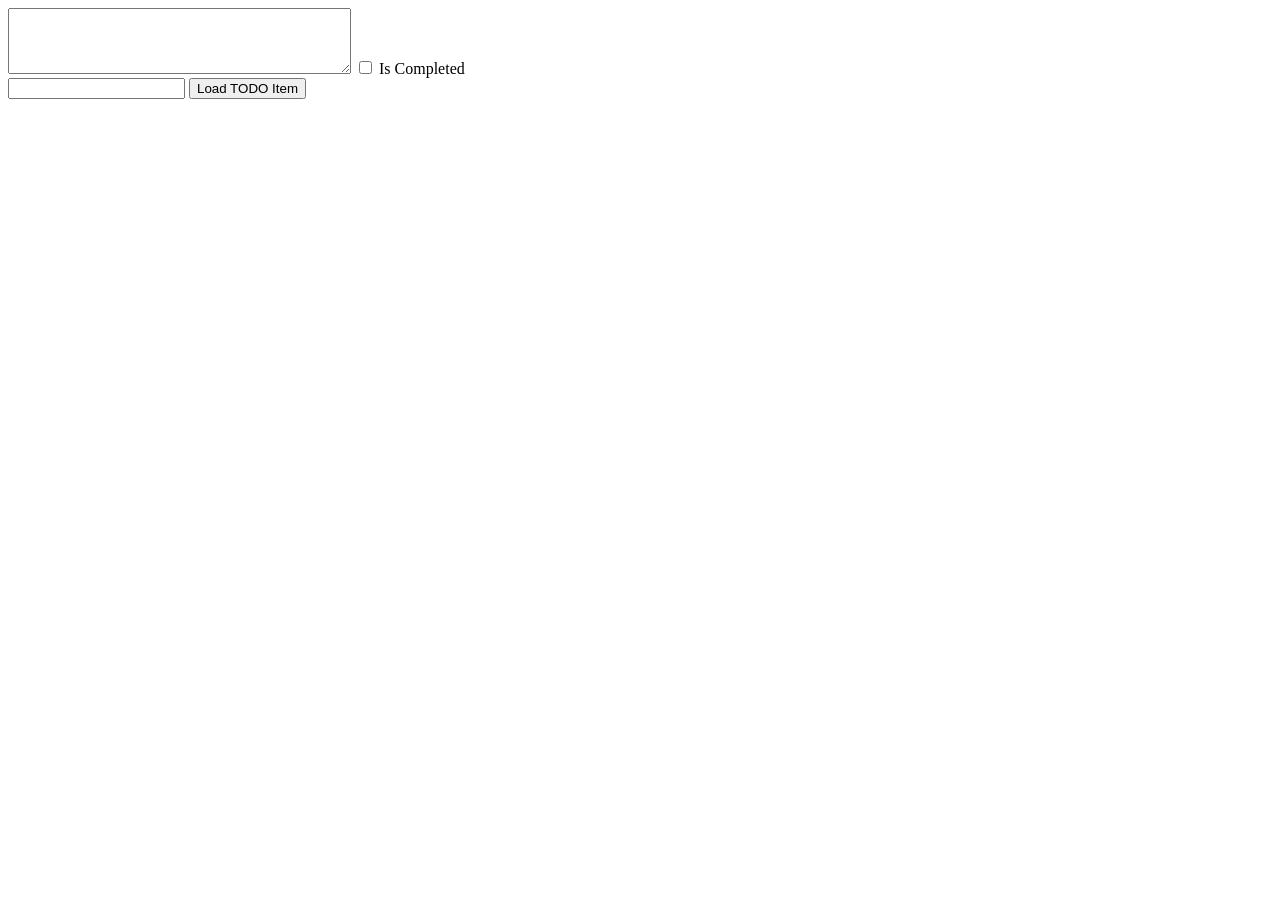
==== src/main/resources/static/EshopItemDetail.html @ e917d3de "Opraven SQL a pridan do api. Je treba otestovat api, zdali funguje." ====
<!DOCTYPE html>
<html lang="en">
<head>
    <meta charset="UTF-8">
    <title>TODO Item detail</title>
</head>

<script>

    function loadItem() {

        var requestOptions = {
            method: 'GET',
            redirect: 'follow'
        };

        var id = document.getElementById("id").value;

        fetch("http://localhost:8080/todo/"+id, requestOptions)
            .then(response => response.json())
            .then(result => {
                console.log(result);
                console.log("result.item: " + result.item);
                console.log("result.done: " + result.done);
                document.getElementById("text").value = result.item;
                document.getElementById("done").checked = result.done;

            })
            .catch(error => console.log('error', error));

    }

</script>

<body>
    <div>

        <textarea id="text" cols="40" rows="4">
        </textarea>
        <input id="done" type="checkbox">
        <label for="done">Is Completed</label>
        <br>
        <input id="id" type="text">
        <button id="load-button" onclick="loadItem()">Load TODO Item</button>
    </div>
</body>
</html>
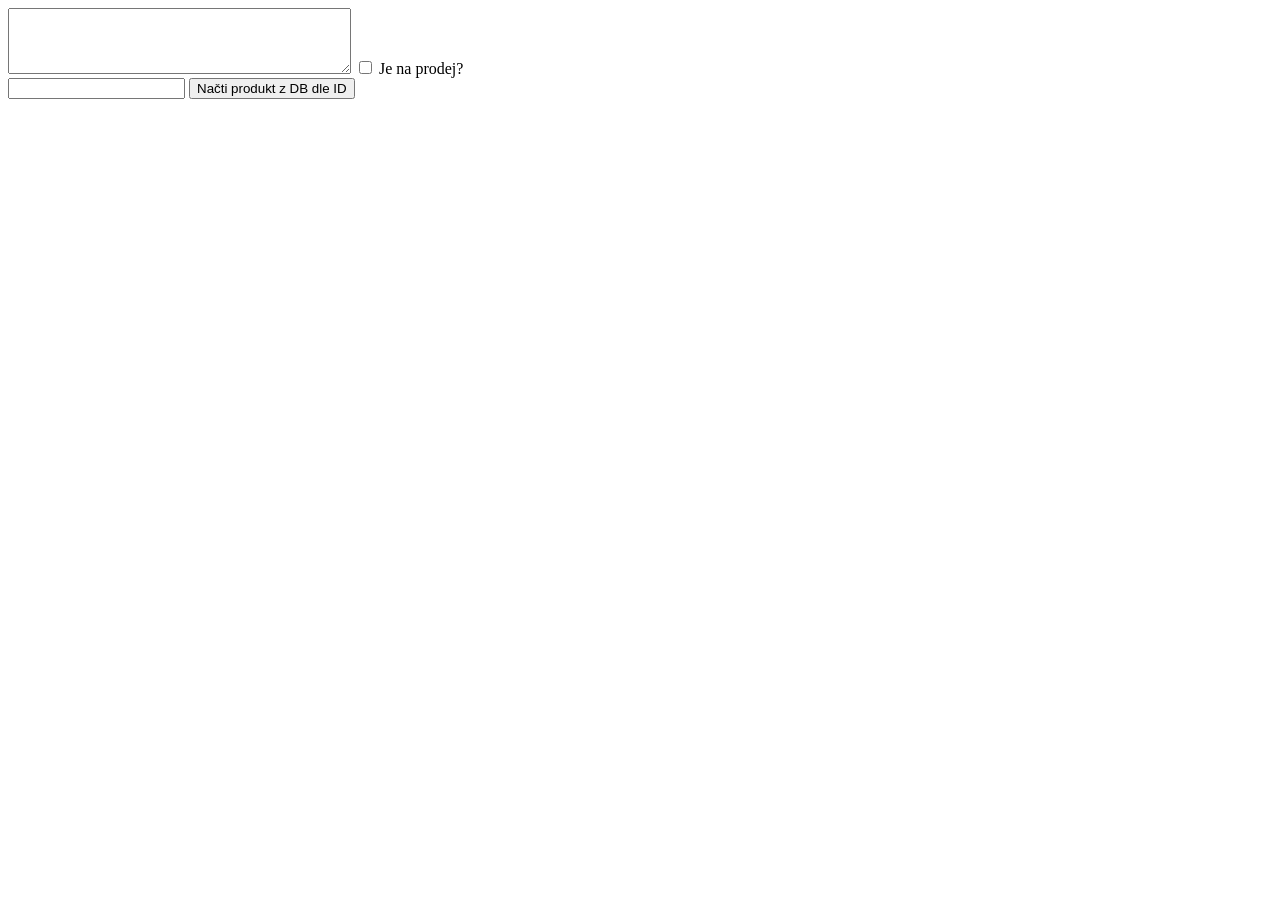
==== commit 61a47443: "uprava html z kurzu." ====
--- a/src/main/resources/static/EshopItemDetail.html
+++ b/src/main/resources/static/EshopItemDetail.html
@@ -2,7 +2,7 @@
 <html lang="en">
 <head>
     <meta charset="UTF-8">
-    <title>TODO Item detail</title>
+    <title>EshopItem Detail</title>
 </head>
 
 <script>
@@ -16,14 +16,18 @@
 
         var id = document.getElementById("id").value;
 
-        fetch("http://localhost:8080/todo/"+id, requestOptions)
+        fetch("http://localhost:8080/eshop/"+id, requestOptions)
             .then(response => response.json())
             .then(result => {
                 console.log(result);
-                console.log("result.item: " + result.item);
-                console.log("result.done: " + result.done);
-                document.getElementById("text").value = result.item;
-                document.getElementById("done").checked = result.done;
+                console.log("result.id: " + result.id);
+                console.log("result.partNo: " + result.partNo);
+                console.log("result.name: " + result.name);
+                console.log("result.description: " + result.description);
+                console.log("result.isForSale: " + result.isForSale);
+                console.log("result.price: " + result.price);
+                document.getElementById("text").value = "ID:"+result.id+"\n"+"Název produktu:"+result.name+"\n"+"Popis produktu:"+result.description+"\n"+"Číslo produktu:"+result.partNo+"\n"+"Cena produktu:"+result.price;
+                document.getElementById("done").checked = result.isForSale;
 
             })
             .catch(error => console.log('error', error));
@@ -38,10 +42,10 @@
         <textarea id="text" cols="40" rows="4">
         </textarea>
         <input id="done" type="checkbox">
-        <label for="done">Is Completed</label>
+        <label for="done">Je na prodej?</label>
         <br>
         <input id="id" type="text">
-        <button id="load-button" onclick="loadItem()">Load TODO Item</button>
+        <button id="load-button" onclick="loadItem()">Načti produkt z DB dle ID</button>
     </div>
 </body>
 </html>
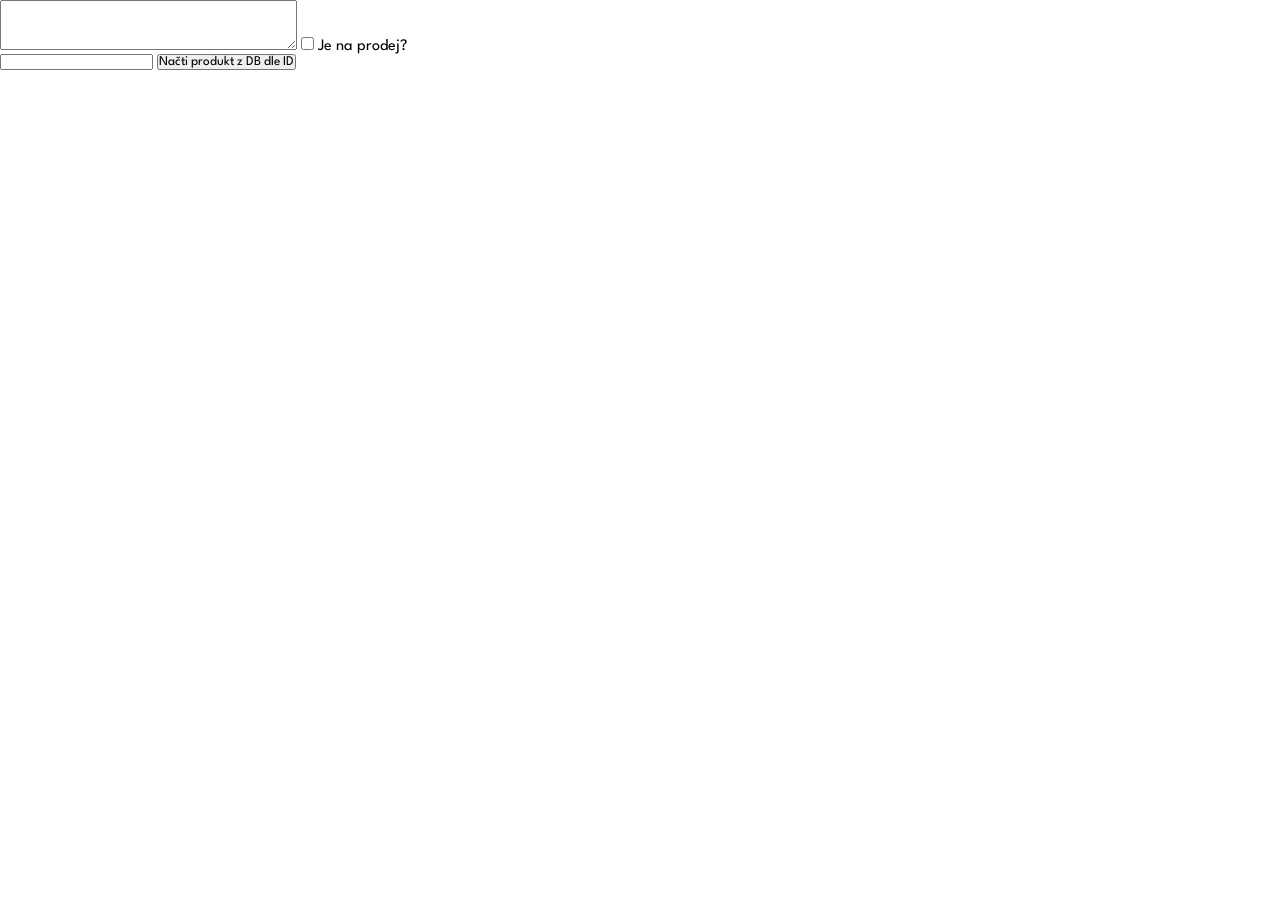
==== commit 423fbe65: "stable fe without add file" ====
--- a/src/main/resources/static/EshopItemDetail.html
+++ b/src/main/resources/static/EshopItemDetail.html
@@ -3,38 +3,10 @@
 <head>
     <meta charset="UTF-8">
     <title>EshopItem Detail</title>
+    <script src="script.js"></script>
+    <link rel="stylesheet" href="style.css">
 </head>
 
-<script>
-
-    function loadItem() {
-
-        var requestOptions = {
-            method: 'GET',
-            redirect: 'follow'
-        };
-
-        var id = document.getElementById("id").value;
-
-        fetch("http://localhost:8080/eshop/"+id, requestOptions)
-            .then(response => response.json())
-            .then(result => {
-                console.log(result);
-                console.log("result.id: " + result.id);
-                console.log("result.partNo: " + result.partNo);
-                console.log("result.name: " + result.name);
-                console.log("result.description: " + result.description);
-                console.log("result.isForSale: " + result.isForSale);
-                console.log("result.price: " + result.price);
-                document.getElementById("text").value = "ID:"+result.id+"\n"+"Název produktu:"+result.name+"\n"+"Popis produktu:"+result.description+"\n"+"Číslo produktu:"+result.partNo+"\n"+"Cena produktu:"+result.price;
-                document.getElementById("done").checked = result.isForSale;
-
-            })
-            .catch(error => console.log('error', error));
-
-    }
-
-</script>
 
 <body>
     <div>
--- a/src/main/resources/static/style.css
+++ b/src/main/resources/static/style.css
@@ -0,0 +1,120 @@
+@import url("https://fonts.googleapis.com/css2?family=Spartan:wght@100;200;300;400;500;600;700;800;900&display=swap");
+* {
+  margin: 0;
+  padding: 0;
+  box-sizing: border-box;
+  font-family: "Spartan", sans-serif;
+}
+
+html {
+  scroll-behavior: smooth;
+}
+
+/* Global Styles */
+
+h1 {
+  font-size: 50px;
+  line-height: 64px;
+  color: #222;
+}
+
+h2 {
+  font-size: 46px;
+  line-height: 54px;
+  color: #222;
+}
+
+h4 {
+  font-size: 20px;
+  color: #222;
+}
+
+h6 {
+  font-weight: 700;
+  font-size: 12px;
+}
+
+p {
+  font-size: 16px;
+  color: #465b52;
+  margin: 15px 0 20px 0;
+}
+
+.section-p1 {
+  padding: 40px 80px;
+}
+
+.section-m1 {
+  margin: 40px 0;
+}
+
+body {
+  width: 100%;
+}
+
+#showProducts{
+  text-align: center;
+}
+
+#showProducts .pro-container{
+display: flex;
+justify-content: space-between;
+padding-top: 20px;
+flex-wrap: wrap;
+
+}
+
+#showProducts .pro {
+  width: 23%;
+  min-width: 250px;
+  padding: 10px 12px;
+  border: 1px solid #cce7d0;
+  border-radius: 25px;
+  cursor: pointer;
+  box-shadow: 20px 20px 30px rgba(0,0,0,0.02);
+  margin: 15px 0;
+  transition 0.2s ease;
+}
+
+#showProducts .pro:hover {
+box-shadow: 20px 20px 30px rgba(0,0,0,0.06);
+}
+
+#showProducts .pro img{
+  width: 100%;
+  border-radius: 20px;
+
+}
+
+#showProducts .pro .des{
+   text-align: start;
+   padding: 10px 0;
+}
+
+#showProducts .pro .des span{
+color: #606063;
+font-size: 12px;
+}
+
+#showProducts .pro .des span{
+color: #606063;
+font-size: 12px;
+}
+
+#showProducts .pro .des h5{
+padding-top: 7px;
+color: #1a1a1a;
+font-size: 14px;
+}
+
+#showProducts .pro .des i{
+font-size 12px;
+color: rgb(240,255,18);
+}
+
+#showProducts .pro .des h4{
+padding-top: 7px;
+font-size: 15px;
+font-weight: 700;
+color: #088178;
+}
